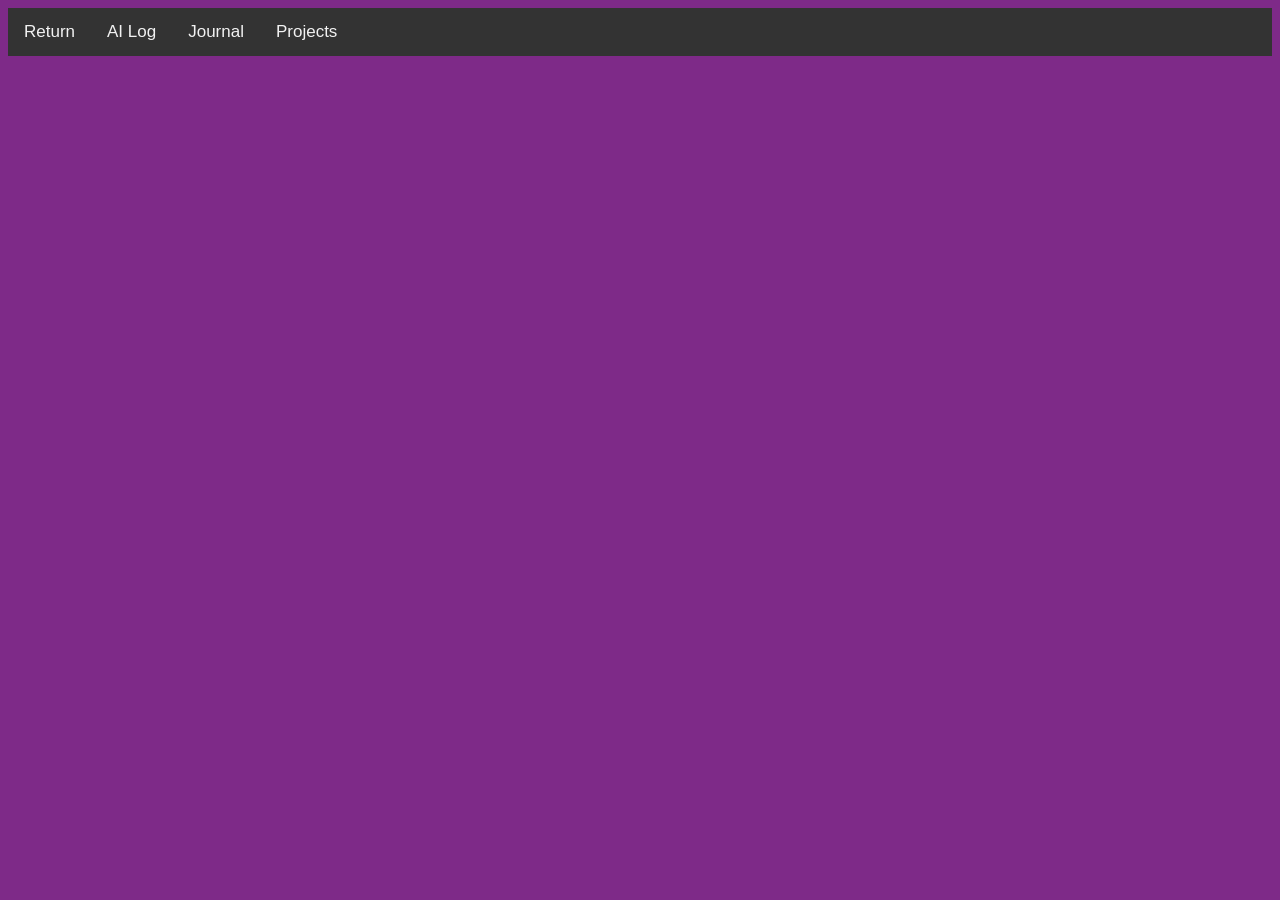
==== index.html @ b0933427 "namefix s" ====
<!DOCTYPE html>
<html lang="en">
<head>
    <meta charset="UTF-8">
    <meta name="viewport" content="width=device-width, initial-scale=1.0">
    <title>Document</title>
    <link rel="stylesheet" href="css/styles.css">
    <link rel="javascript" href="js/script.js">
</head>
<body>
    <ul class ="nav">
        <li><a href="about.html">Return</a></li>
        <li><a href="ai_log.html">AI Log</a></li>
        <li><a href="journal.html">Journal</a></li>
        <li><a href="projects.html">Projects</a></li>
    </ul>
</body>
<script src ="js/script.js"></script>
</html>
---- css/styles.css ----
body {
        font-family: Arial, Helvetica, sans-serif;
        background-color: rgb(126, 42, 136)
    }
    /* useless for right now, but I may need it later */
    .important {
        
        overflow: hidden;
    }
    .important p {
        float: middle;
        background-color: rgb(183, 0, 255);
        padding: 5% 5%;
        margin: 0;
        font-size: 20px;
        text-decoration: none;
    }
    
    ul {
        padding: 0;
        margin: 0;
        list-style-type: none;
    }
    /* Useless for now but I know for a fact I will need it later*/
    ol {
        padding: 10px 20px;
        margin: 10px;
    }
    .nav {
        background-color: #333;
        overflow: hidden;
    }
    .nav a {
        float: left;
        color: #f2f2f2;
        text-align: center;
        padding: 14px 16px;
        text-decoration: none;
        font-size: 17px;
    }
    .topnav a:hover {
        background-color: #777;
    }
    .journal-container {
    display: grid;
    grid-template-columns: 1fr 1fr;
    grid-template-rows: auto auto auto;
    gap: 20px;
    max-width: 1000px;
    margin: 0 auto;
    padding: 20px;
}

/* General styling for each week */
.week {
    padding: 20px;
    min-height: 200px;
    background-color: #c6b203;
}

.week h2,
.monthly-summary h2 {
    margin-top: 0;
}

/* Week 1 - top left */
.week-1 {
    grid-column: 1;
    grid-row: 1;
}

/* Week 2 - top right */
.week-2 {
    grid-column: 2;
    grid-row: 1;
}

/* Week 3 - bottom left */
.week-3 {
    grid-column: 1;
    grid-row: 2;
}

/* Week 4 - bottom right */
.week-4 {
    grid-column: 2;
    grid-row: 2;
}

/* Monthly summary spans the entire page width */
.monthly-summary {
    grid-column: 1 / 3;
    grid-row: 3;
    border: 2px solid #000;
    padding: 20px;
    min-height: 200px;
    background-color:#ffb1fa;
    color:#000;
}
.projimg1 {
    width: 25%;
    max-height: 25%;
    padding: 5%;
    margin: 5%;
}
.sortMenu {
    background-color: black;
    overflow: hidden;
}
.nav button {
        float: left;
        background-color: black;
        color: #f2f2f2;
        text-align: center;
        padding: 14px 16px;
        text-decoration: none;
        font-size: 17px;
}
.topnav button:hover {
    background-color: #777777;
}
.cards {
    display: grid;
    grid-template-columns: 1fr 1fr;
    grid-template-rows: auto auto auto;
    gap: 20px;
    max-width: 1000px;
    margin: 0 auto;
    padding: 20px;
}
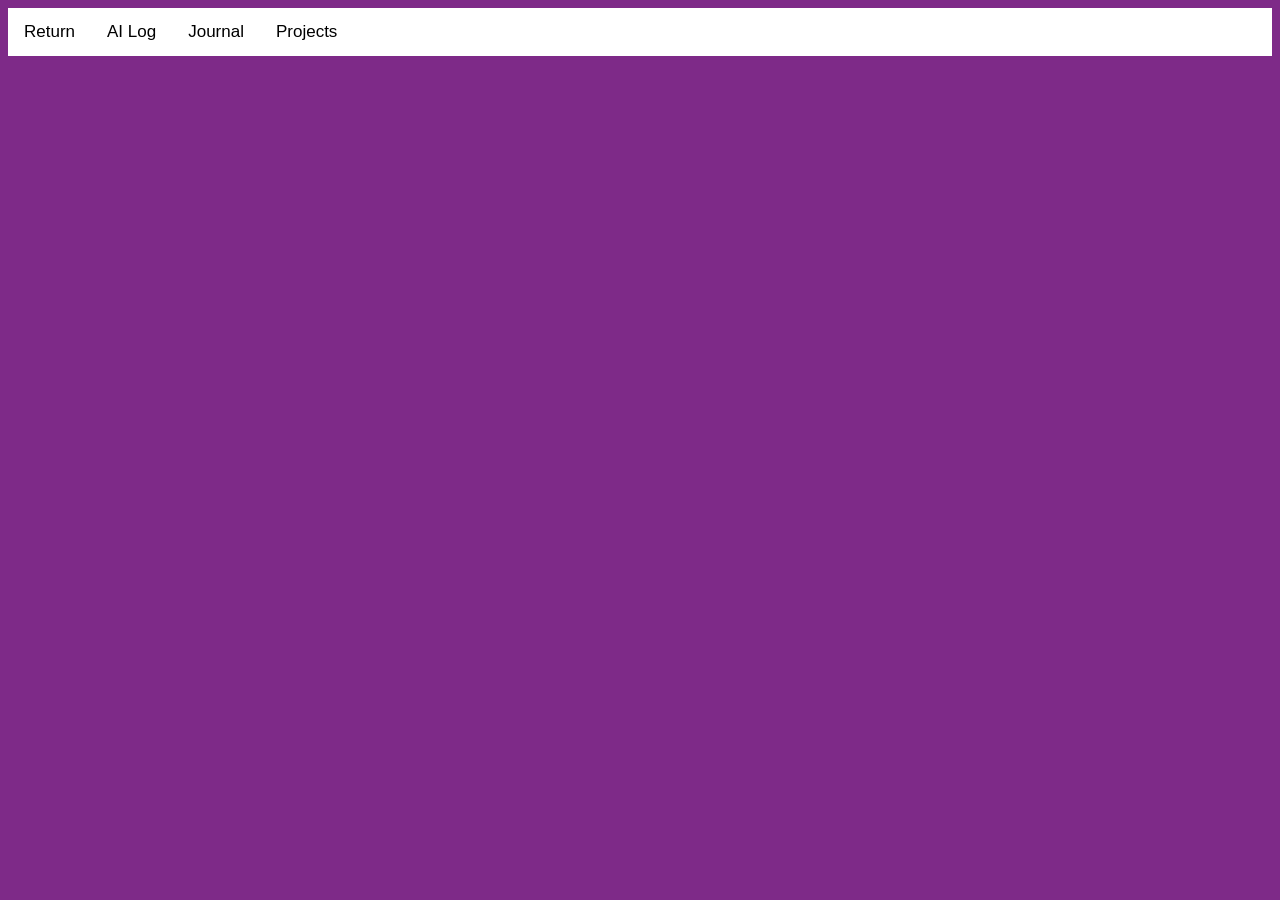
==== commit 06e8679e: "V2 V2" ====
--- a/index.html
+++ b/index.html
@@ -9,10 +9,10 @@
 </head>
 <body>
     <ul class ="nav">
-        <li><a href="about.html">Return</a></li>
-        <li><a href="ai_log.html">AI Log</a></li>
-        <li><a href="journal.html">Journal</a></li>
-        <li><a href="projects.html">Projects</a></li>
+        <li><a class="nav-link" href="about.html">Return</a></li>
+        <li><a class="nav-link" href="ai_log.html">AI Log</a></li>
+        <li><a class="nav-link" href="journal.html">Journal</a></li>
+        <li><a class="nav-link" href="projects.html">Projects</a></li>
     </ul>
 </body>
 <script src ="js/script.js"></script>
--- a/css/styles.css
+++ b/css/styles.css
@@ -27,12 +27,24 @@
         margin: 10px;
     }
     .nav {
-        background-color: #333;
+        background-color: #fff;
         overflow: hidden;
     }
     .nav a {
         float: left;
         color: #f2f2f2;
+        text-align: center;
+        padding: 14px 16px;
+        text-decoration: none;
+        font-size: 17px;
+    }
+    .filter {
+        background-color: #fff;
+        overflow: hidden;
+    }
+    .filter button {
+        float: left;
+        color: #000;
         text-align: center;
         padding: 14px 16px;
         text-decoration: none;
@@ -107,9 +119,8 @@
     background-color: black;
     overflow: hidden;
 }
-.nav button {
+.nav-link{
         float: left;
-        background-color: black;
         color: #f2f2f2;
         text-align: center;
         padding: 14px 16px;
@@ -122,9 +133,17 @@
 .cards {
     display: grid;
     grid-template-columns: 1fr 1fr;
-    grid-template-rows: auto auto auto;
     gap: 20px;
-    max-width: 1000px;
+    max-width: 40%;
     margin: 0 auto;
     padding: 20px;
+}
+.hidden {
+    display: none;
+}
+.extended {
+    display: none;
+}
+.extend-button p {
+    color: "yellow";
 }
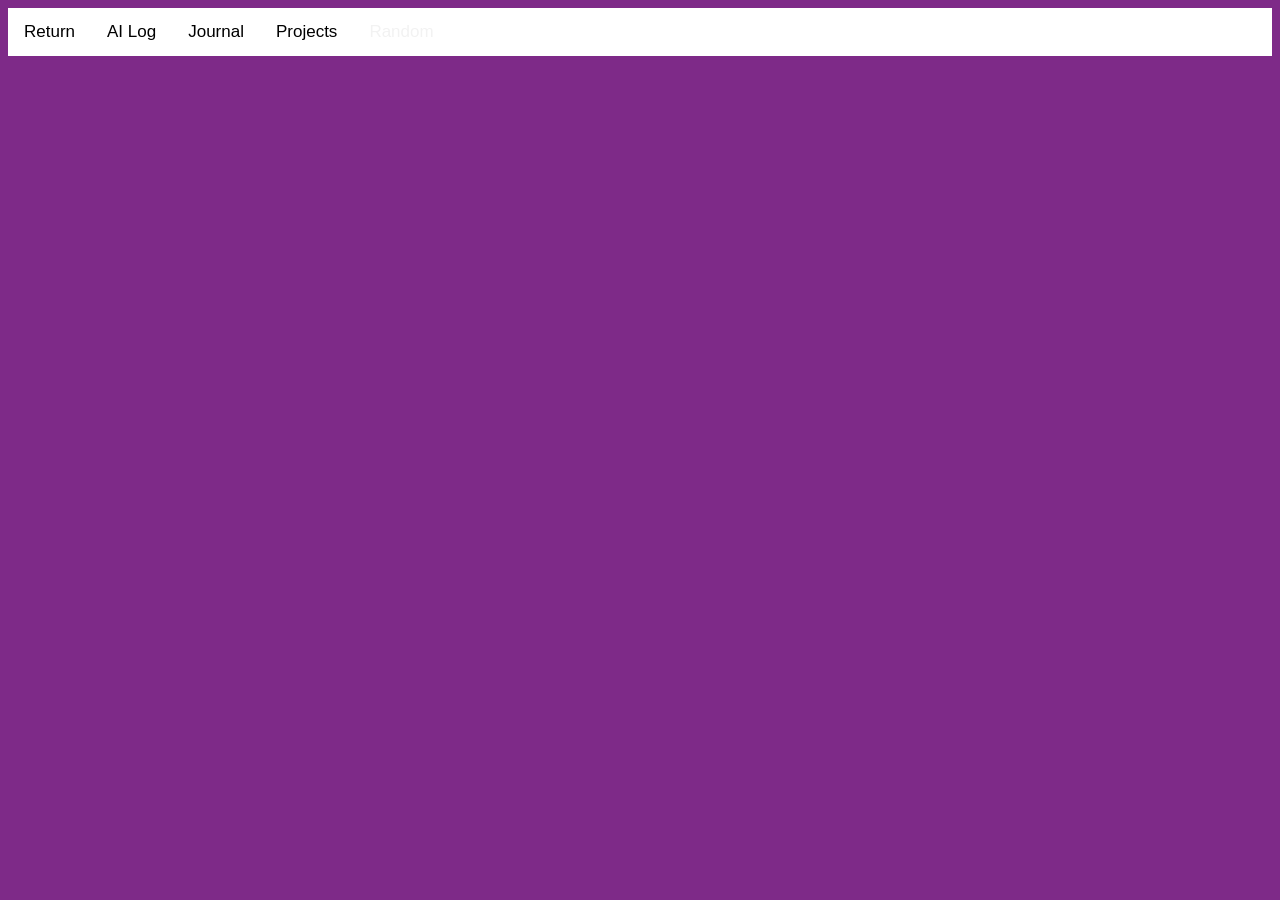
==== commit d890be39: "Journal jurnl" ====
--- a/index.html
+++ b/index.html
@@ -13,6 +13,7 @@
         <li><a class="nav-link" href="ai_log.html">AI Log</a></li>
         <li><a class="nav-link" href="journal.html">Journal</a></li>
         <li><a class="nav-link" href="projects.html">Projects</a></li>
+        <li class = "nav-link" onclick="randomPage()">Random</li>
     </ul>
 </body>
 <script src ="js/script.js"></script>
